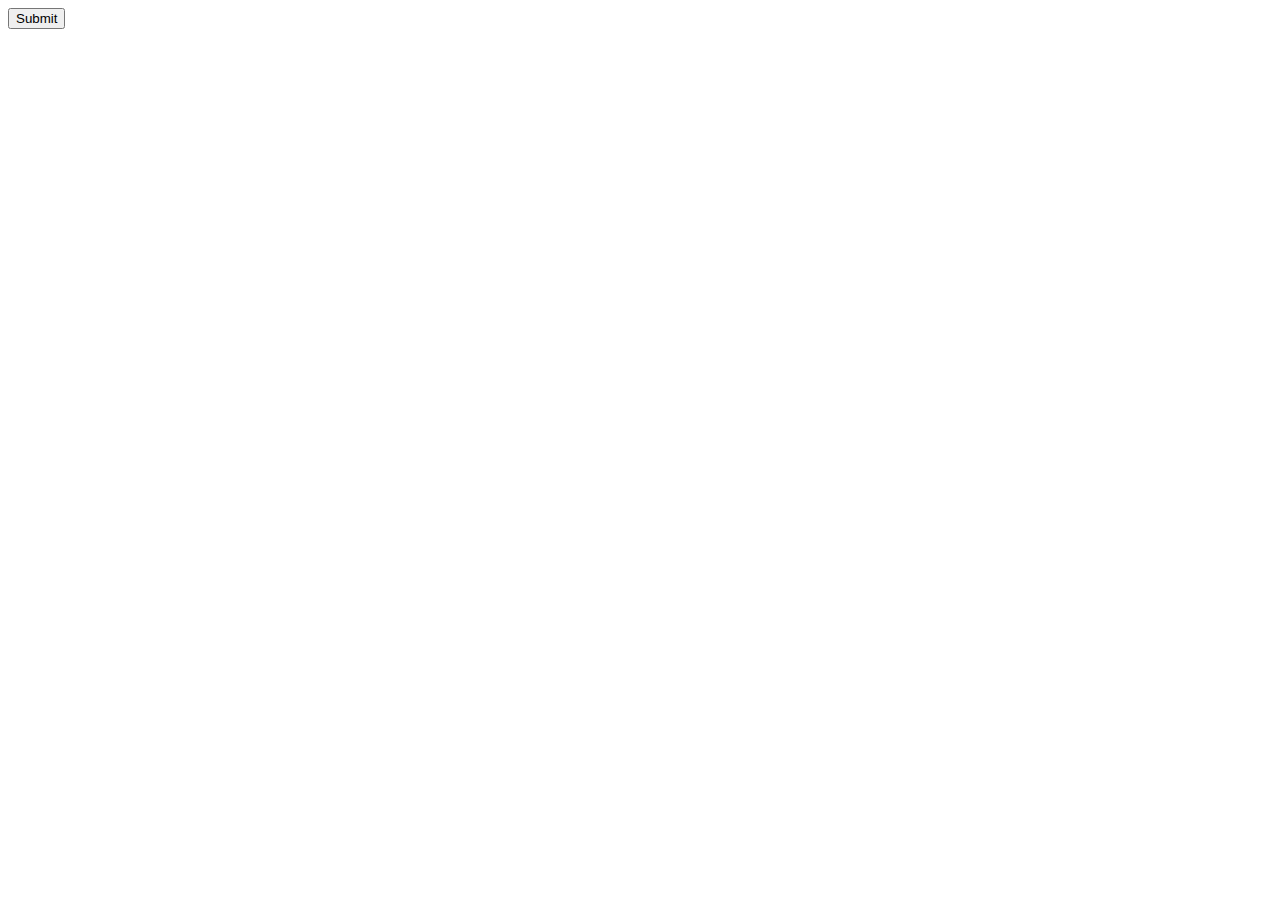
==== index.html @ e686f528 "Created HTML and inserted boiler plate" ====
<!DOCTYPE html>
<html lang="en">
<head>
    <meta charset="UTF-8">
    <meta http-equiv="X-UA-Compatible" content="IE=edge">
    <meta name="viewport" content="width=device-width, initial-scale=1.0">
    <link rel="stylesheet" href="./main.css">
    <title>JavaScript Quiz</title>
</head>
<body>
    <div id="quiz"></div>
    <button id="Submit">Submit</button>
    <div id="results"></div>
    <script src="./script.js"></script>
</body>
</html>
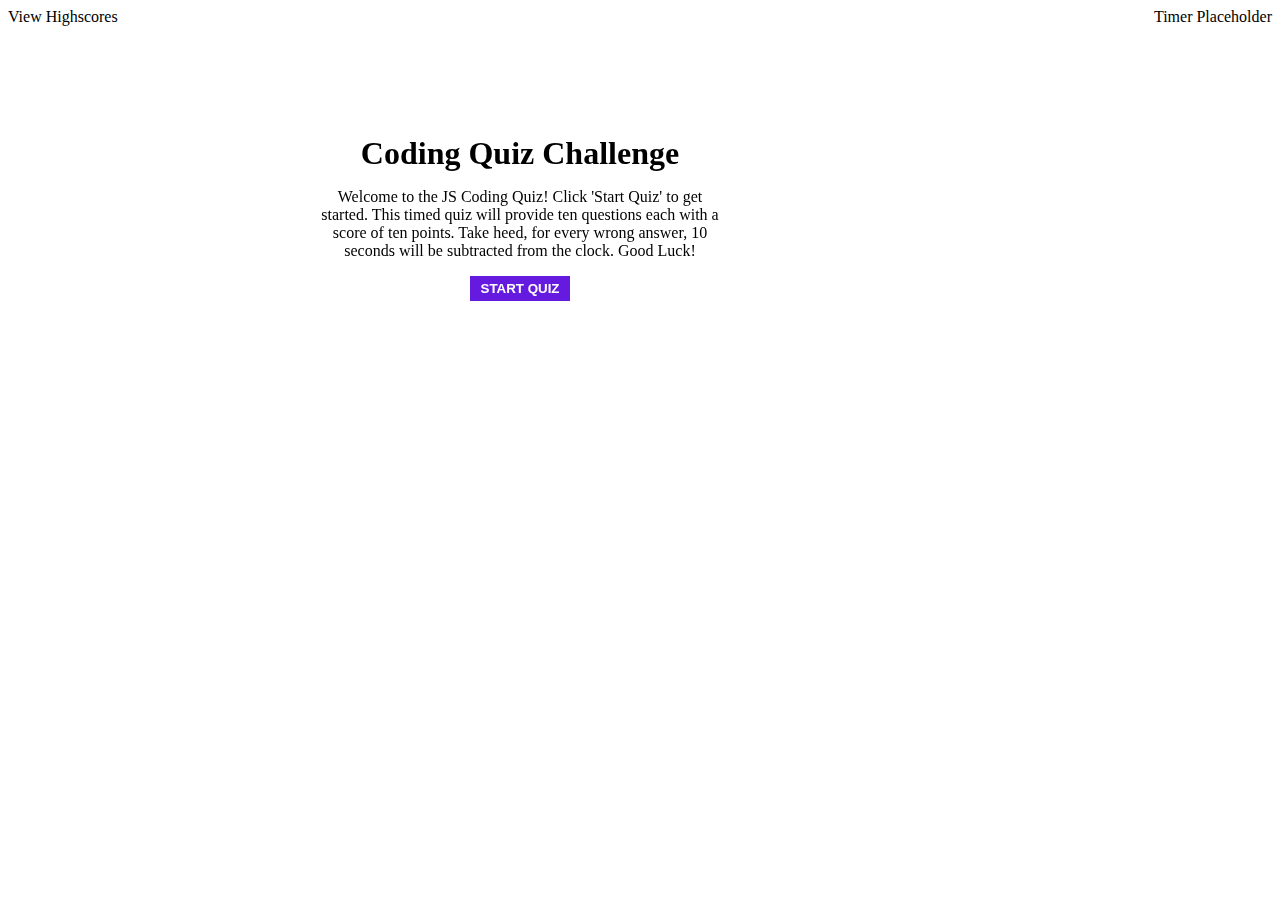
==== commit 3b3e86bc: "Began populating divs, testing functions" ====
--- a/index.html
+++ b/index.html
@@ -8,9 +8,6 @@
     <title>JavaScript Quiz</title>
 </head>
 <body>
-    <div id="quiz"></div>
-    <button id="Submit">Submit</button>
-    <div id="results"></div>
     <script src="./script.js"></script>
 </body>
 </html>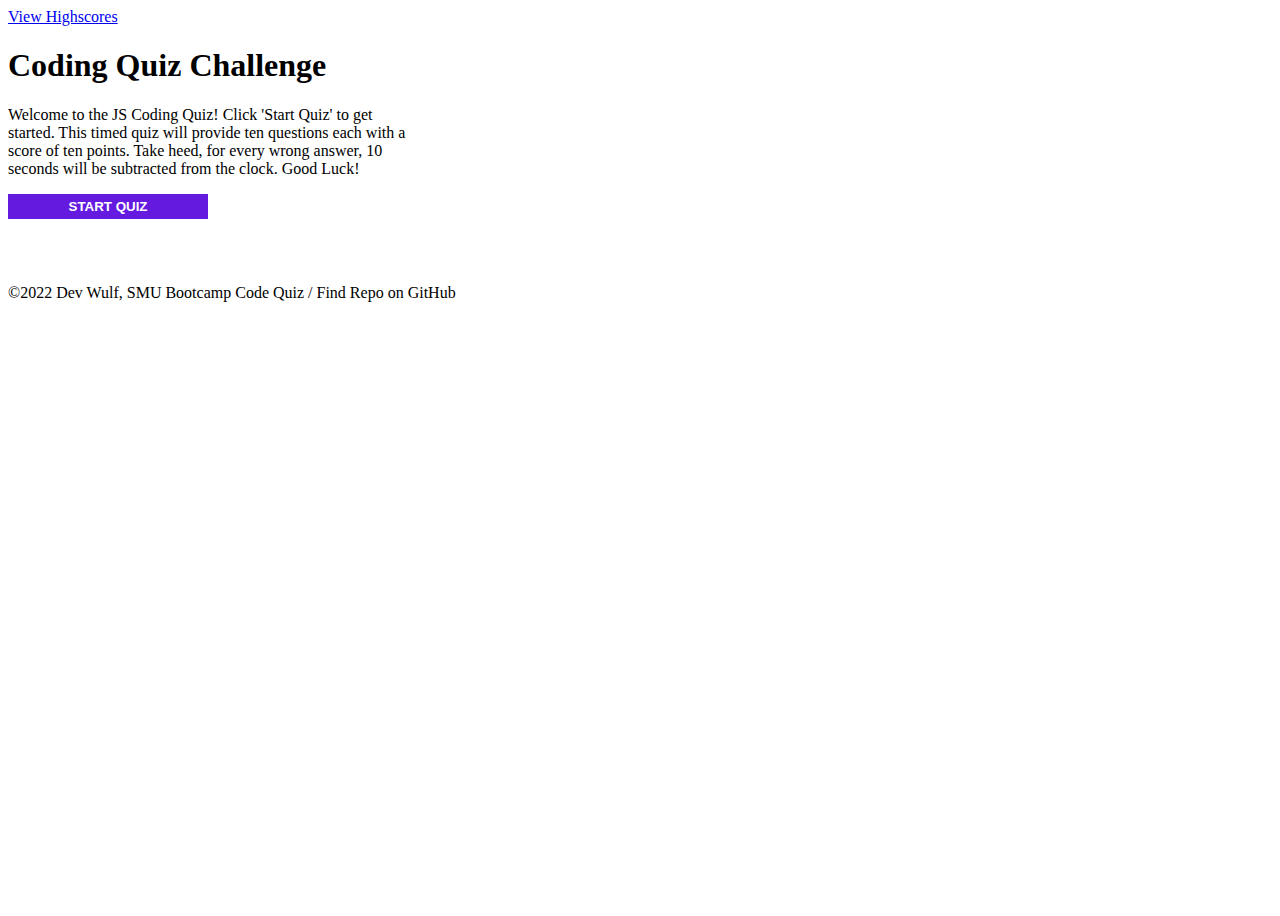
==== commit 7d6c9fd6: "Big update. new js with workable functions. organized folders. new HTML CSS." ====
--- a/index.html
+++ b/index.html
@@ -4,10 +4,43 @@
     <meta charset="UTF-8">
     <meta http-equiv="X-UA-Compatible" content="IE=edge">
     <meta name="viewport" content="width=device-width, initial-scale=1.0">
-    <link rel="stylesheet" href="./main.css">
+    <link rel="stylesheet" href="./Assets/CSS/main.css">
     <title>JavaScript Quiz</title>
 </head>
 <body>
-    <script src="./script.js"></script>
+
+    <!-- HighScore link and Timer live here -->
+    <header>
+        <a href="./highscore.html">View Highscores</a>
+        <time><span class="countdown"></span></time>
+    </header>
+
+    <!-- Introduction, holds title, rules, and start button -->
+    <div class="intro group" style="visibility: visible;">
+        <h1>Coding Quiz Challenge</h1>
+        <p class="rules">Welcome to the JS Coding Quiz! 
+            Click 'Start Quiz' to get started. This timed quiz will provide 
+            ten questions each with a score of ten points. Take heed, for every 
+            wrong answer, 10 seconds will be subtracted from the clock. Good Luck!
+        </p>
+        <button id="startBtn">START QUIZ</button>
+    </div>
+
+    <!-- Quiz Lives Here. Holds Questions, Answer buttons -->
+    <main class="quiz group" style="visibility: hidden;">
+        <article class="quizBox">
+            <h2 class="question-head"></h2>
+            <section class="answerBox"></section>
+        </article>
+    </main>
+
+    <!-- Result lives here. Holds Submit Button, Game Over screen, input name, and restart-->
+    <section class="results group" style="visibility: hidden;">
+        <button id="submit">SUBMIT</button>
+    </section>
+
+    <!-- Footer -->
+    <footer>©2022 Dev Wulf, SMU Bootcamp Code Quiz / Find Repo on GitHub</footer>
+    <script src="./Assets/JS/quiz.js" type="text/javascript"></script>
 </body>
 </html>--- a/Assets/CSS/main.css
+++ b/Assets/CSS/main.css
@@ -0,0 +1,65 @@
+body {
+    height: 100vh;
+}
+
+header {
+    display: flex;
+    flex-direction: row;
+    justify-content: space-between;
+    margin: 0 auto;
+}
+
+h4 {
+    margin: 0 auto;
+}
+
+main {
+    display: flex;
+    flex-direction: column;
+    justify-content: center;
+    align-items: center;
+    position: relative;
+    align-items: center;
+    margin: 0 auto;
+
+}
+
+section {
+    display: flex;
+    flex-direction: column;
+    justify-content: center;
+    align-items: center;
+    margin: 0 auto;
+    width: 600px;
+}
+
+article {
+    display: flex; 
+    flex-direction: column; 
+    justify-content: center; 
+    align-items: center; 
+    margin: 0px auto; 
+    width: 600px;
+}
+
+p {
+    display: flex;
+    width: 400px;
+    /* height: 30px; */
+}
+
+quizBox
+
+.quizIntro {
+    visibility: visible;
+}
+
+button {
+    background-color: rgb(101, 26, 224); 
+    color: rgb(255, 255, 255); 
+    font-weight: bold; 
+    border: none; 
+    width: 200px; 
+    height: 25px;
+}
+
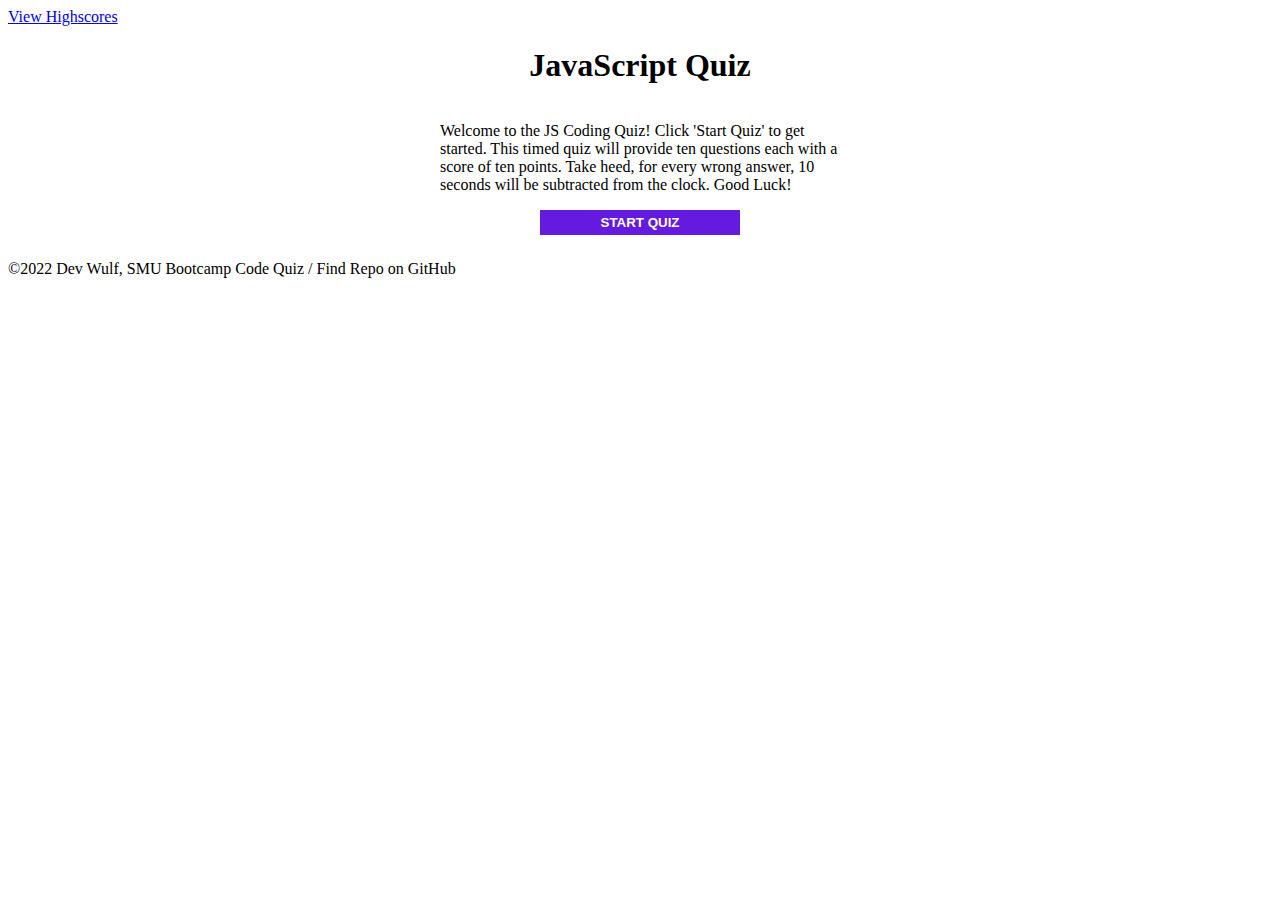
==== commit 1e92bbf4: "redo js for functional code. still work in progress" ====
--- a/index.html
+++ b/index.html
@@ -1,13 +1,17 @@
 <!DOCTYPE html>
 <html lang="en">
-<head>
-    <meta charset="UTF-8">
-    <meta http-equiv="X-UA-Compatible" content="IE=edge">
-    <meta name="viewport" content="width=device-width, initial-scale=1.0">
-    <link rel="stylesheet" href="./Assets/CSS/main.css">
-    <title>JavaScript Quiz</title>
-</head>
-<body>
+    <head>
+        <meta charset="UTF-8" />
+        <meta http-equiv="X-UA-Compatible" content="IE=edge" />
+        <meta name="viewport" content="width=device-width, initial-scale=1.0" />
+        <!-- Insert third-party APIs here-->
+        <!-- <link rel="stylesheet" type="text/css" href="#reset.css" /> -->
+        <!-- <link rel="stylesheet" type="text/css" href="#jass.css" /> -->
+        <!-- Third-Party Fonts.css -->
+        <link rel="stylesheet" type="text/css" href="./Assets/CSS/main.css" />
+        <title>Document</title>
+        </head>
+        <body>
 
     <!-- HighScore link and Timer live here -->
     <header>
@@ -15,32 +19,24 @@
         <time><span class="countdown"></span></time>
     </header>
 
-    <!-- Introduction, holds title, rules, and start button -->
-    <div class="intro group" style="visibility: visible;">
-        <h1>Coding Quiz Challenge</h1>
-        <p class="rules">Welcome to the JS Coding Quiz! 
-            Click 'Start Quiz' to get started. This timed quiz will provide 
-            ten questions each with a score of ten points. Take heed, for every 
-            wrong answer, 10 seconds will be subtracted from the clock. Good Luck!
-        </p>
-        <button id="startBtn">START QUIZ</button>
-    </div>
-
-    <!-- Quiz Lives Here. Holds Questions, Answer buttons -->
-    <main class="quiz group" style="visibility: hidden;">
-        <article class="quizBox">
-            <h2 class="question-head"></h2>
-            <section class="answerBox"></section>
-        </article>
-    </main>
+    <!-- Intros, Quiz Lives Here. Holds Questions, buttons -->
+    <main id="quiz" class="quiz group"></main>
 
     <!-- Result lives here. Holds Submit Button, Game Over screen, input name, and restart-->
-    <section class="results group" style="visibility: hidden;">
+    <section id="results" class="results group" style="visibility: hidden;">
         <button id="submit">SUBMIT</button>
     </section>
 
     <!-- Footer -->
     <footer>©2022 Dev Wulf, SMU Bootcamp Code Quiz / Find Repo on GitHub</footer>
-    <script src="./Assets/JS/quiz.js" type="text/javascript"></script>
-</body>
+        </body>
+        <!-- jQuery -->
+        <script src="https://code.jquery.com/jquery-3.5.1.min.js"></script>
+        <!-- Moment.js -->
+        <!-- <script src="https://cdnjs.cloudflare.com/ajax/libs/moment.js/2.29.1/moment.min.js" integrity="sha512-qTXRIMyZIFb8iQcfjXWCO8+M5Tbc38Qi5WzdPOYZHIlZpzBHG3L3by84BBBOiRGiEb7KKtAOAs5qYdUiZiQNNQ==" crossorigin="anonymous" referrerpolicy="no-referrer"></script> -->
+        <!-- Bootstrap v4.5-->
+        <!-- <script src="https://cdnjs.cloudflare.com/ajax/libs/popper.js/1.16.1/umd/popper.min.js"></script>
+        <script src="https://cdnjs.cloudflare.com/ajax/libs/twitter-bootstrap/4.5.0/js/bootstrap.min.js"></script>  -->
+        <!-- Self-Coded -->
+        <script type="text/javascript" src="./Assets/JS/quiz2.js"></script>
 </html>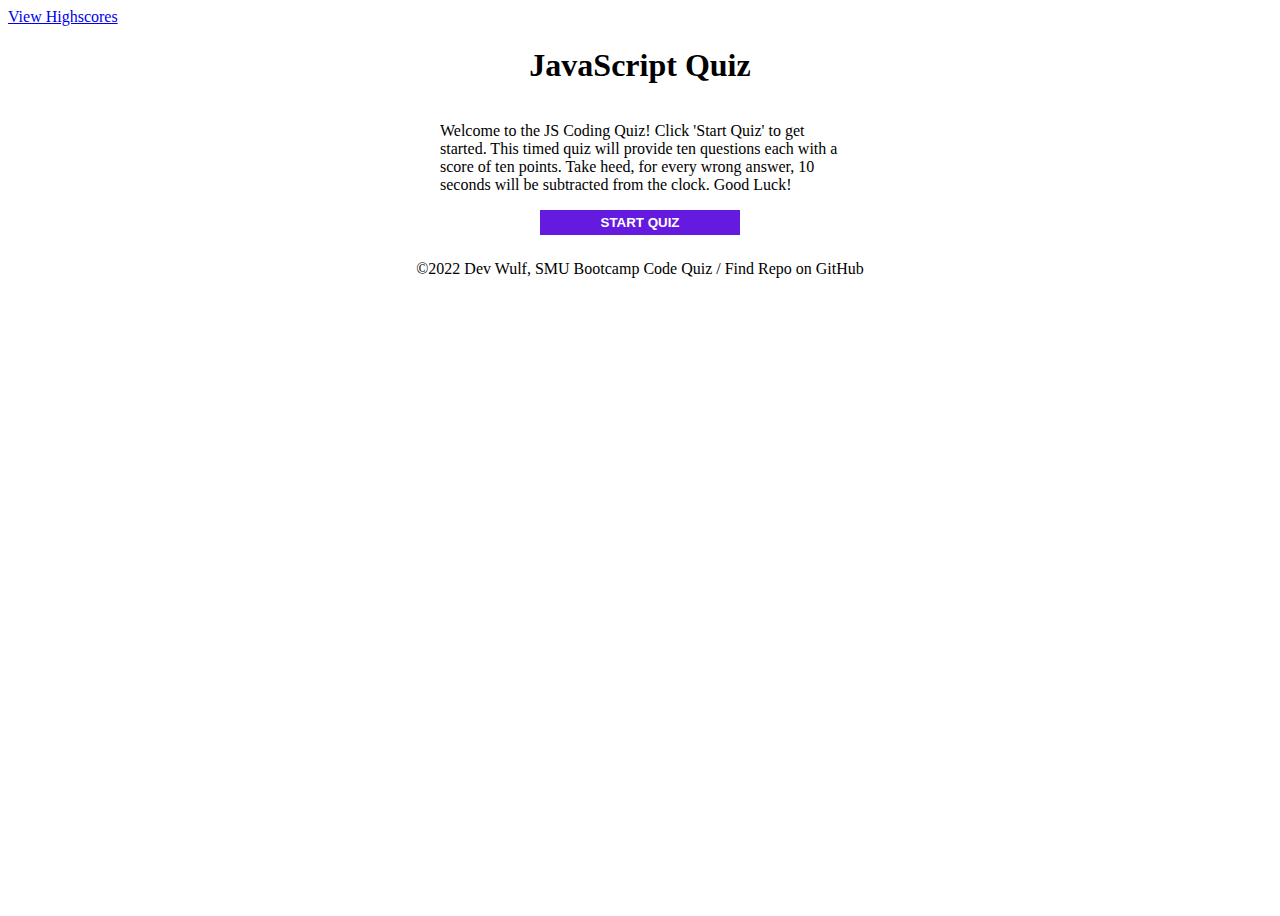
==== commit cf61b7b3: "Updated JS, CSS" ====
--- a/index.html
+++ b/index.html
@@ -1,17 +1,19 @@
 <!DOCTYPE html>
 <html lang="en">
-    <head>
-        <meta charset="UTF-8" />
-        <meta http-equiv="X-UA-Compatible" content="IE=edge" />
-        <meta name="viewport" content="width=device-width, initial-scale=1.0" />
-        <!-- Insert third-party APIs here-->
-        <!-- <link rel="stylesheet" type="text/css" href="#reset.css" /> -->
-        <!-- <link rel="stylesheet" type="text/css" href="#jass.css" /> -->
-        <!-- Third-Party Fonts.css -->
-        <link rel="stylesheet" type="text/css" href="./Assets/CSS/main.css" />
-        <title>Document</title>
-        </head>
-        <body>
+
+<head>
+    <meta charset="UTF-8" />
+    <meta http-equiv="X-UA-Compatible" content="IE=edge" />
+    <meta name="viewport" content="width=device-width, initial-scale=1.0" />
+    <!-- Insert third-party APIs here-->
+    <!-- <link rel="stylesheet" type="text/css" href="#reset.css" /> -->
+    <!-- <link rel="stylesheet" type="text/css" href="#jass.css" /> -->
+    <!-- Third-Party Fonts.css -->
+    <link rel="stylesheet" type="text/css" href="./Assets/CSS/main.css" />
+    <title>Document</title>
+</head>
+
+<body>
 
     <!-- HighScore link and Timer live here -->
     <header>
@@ -29,14 +31,15 @@
 
     <!-- Footer -->
     <footer>©2022 Dev Wulf, SMU Bootcamp Code Quiz / Find Repo on GitHub</footer>
-        </body>
-        <!-- jQuery -->
-        <script src="https://code.jquery.com/jquery-3.5.1.min.js"></script>
-        <!-- Moment.js -->
-        <!-- <script src="https://cdnjs.cloudflare.com/ajax/libs/moment.js/2.29.1/moment.min.js" integrity="sha512-qTXRIMyZIFb8iQcfjXWCO8+M5Tbc38Qi5WzdPOYZHIlZpzBHG3L3by84BBBOiRGiEb7KKtAOAs5qYdUiZiQNNQ==" crossorigin="anonymous" referrerpolicy="no-referrer"></script> -->
-        <!-- Bootstrap v4.5-->
-        <!-- <script src="https://cdnjs.cloudflare.com/ajax/libs/popper.js/1.16.1/umd/popper.min.js"></script>
+</body>
+<!-- jQuery -->
+<script src="https://code.jquery.com/jquery-3.5.1.min.js"></script>
+<!-- Moment.js -->
+<!-- <script src="https://cdnjs.cloudflare.com/ajax/libs/moment.js/2.29.1/moment.min.js" integrity="sha512-qTXRIMyZIFb8iQcfjXWCO8+M5Tbc38Qi5WzdPOYZHIlZpzBHG3L3by84BBBOiRGiEb7KKtAOAs5qYdUiZiQNNQ==" crossorigin="anonymous" referrerpolicy="no-referrer"></script> -->
+<!-- Bootstrap v4.5-->
+<!-- <script src="https://cdnjs.cloudflare.com/ajax/libs/popper.js/1.16.1/umd/popper.min.js"></script>
         <script src="https://cdnjs.cloudflare.com/ajax/libs/twitter-bootstrap/4.5.0/js/bootstrap.min.js"></script>  -->
-        <!-- Self-Coded -->
-        <script type="text/javascript" src="./Assets/JS/quiz2.js"></script>
+<!-- Self-Coded -->
+<script type="text/javascript" src="./Assets/JS/quiz2.js"></script>
+
 </html>--- a/Assets/CSS/main.css
+++ b/Assets/CSS/main.css
@@ -1,65 +1,65 @@
 body {
-    height: 100vh;
+	height: 100vh;
 }
 
 header {
-    display: flex;
-    flex-direction: row;
-    justify-content: space-between;
-    margin: 0 auto;
+	display: flex;
+	flex-direction: row;
+	justify-content: space-between;
+	margin: 0 auto;
 }
 
 h4 {
-    margin: 0 auto;
+	margin: 0 auto;
 }
 
 main {
-    display: flex;
-    flex-direction: column;
-    justify-content: center;
-    align-items: center;
-    position: relative;
-    align-items: center;
-    margin: 0 auto;
-
+	display: flex;
+	flex-direction: column;
+	justify-content: center;
+	align-items: center;
+	position: relative;
+	align-items: center;
+	margin: 0 auto;
 }
 
 section {
-    display: flex;
-    flex-direction: column;
-    justify-content: center;
-    align-items: center;
-    margin: 0 auto;
-    width: 600px;
+	display: flex;
+	flex-direction: column;
+	justify-content: center;
+	align-items: center;
+	margin: 0 auto;
+	width: 600px;
 }
 
 article {
-    display: flex; 
-    flex-direction: column; 
-    justify-content: center; 
-    align-items: center; 
-    margin: 0px auto; 
-    width: 600px;
+	display: flex;
+	flex-direction: column;
+	justify-content: center;
+	align-items: center;
+	margin: 0px auto;
+	width: 600px;
 }
 
 p {
-    display: flex;
-    width: 400px;
-    /* height: 30px; */
+	display: flex;
+	width: 400px;
+	/* height: 30px; */
 }
 
-quizBox
+footer {
+	text-align: center;
+}
 
 .quizIntro {
-    visibility: visible;
+	visibility: visible;
 }
 
 button {
-    background-color: rgb(101, 26, 224); 
-    color: rgb(255, 255, 255); 
-    font-weight: bold; 
-    border: none; 
-    width: 200px; 
-    height: 25px;
+	background-color: rgb(101, 26, 224);
+	color: rgb(255, 255, 255);
+	font-weight: bold;
+	border: none;
+	width: 200px;
+	height: 25px;
 }
-
